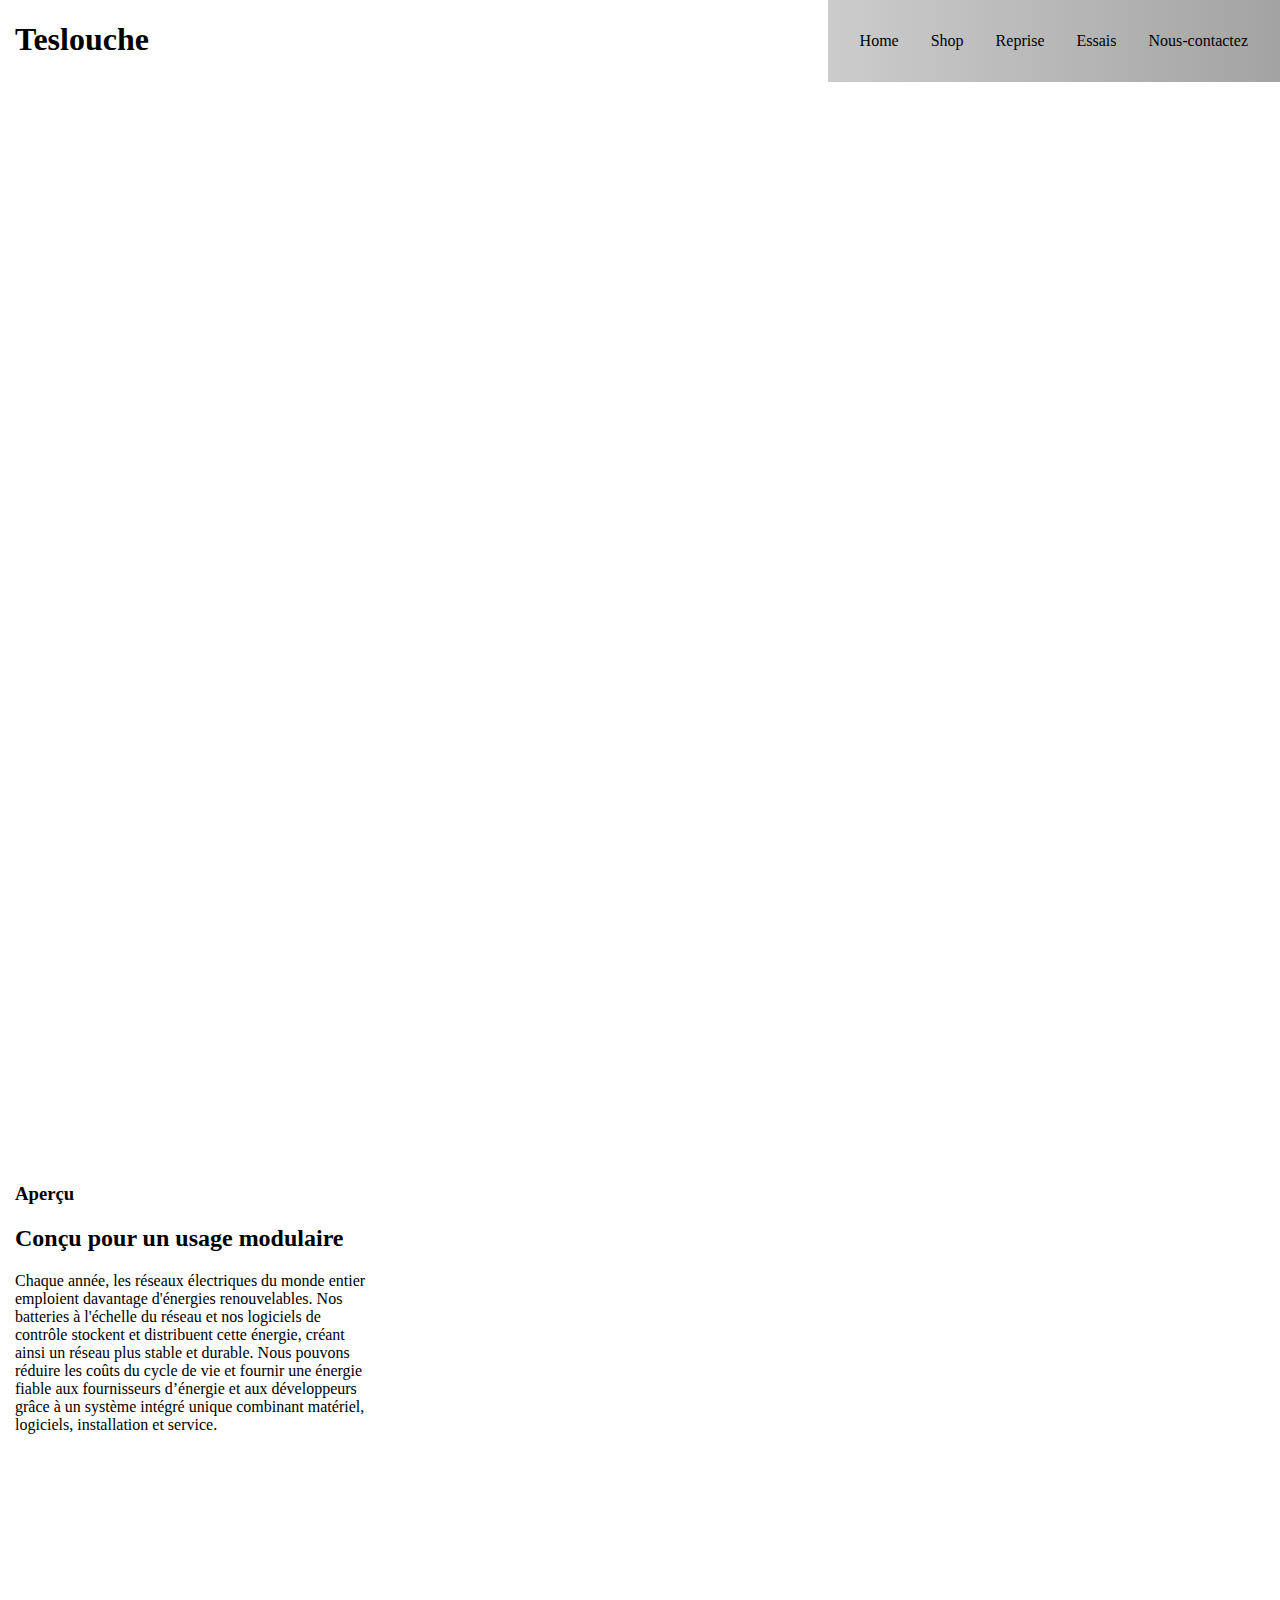
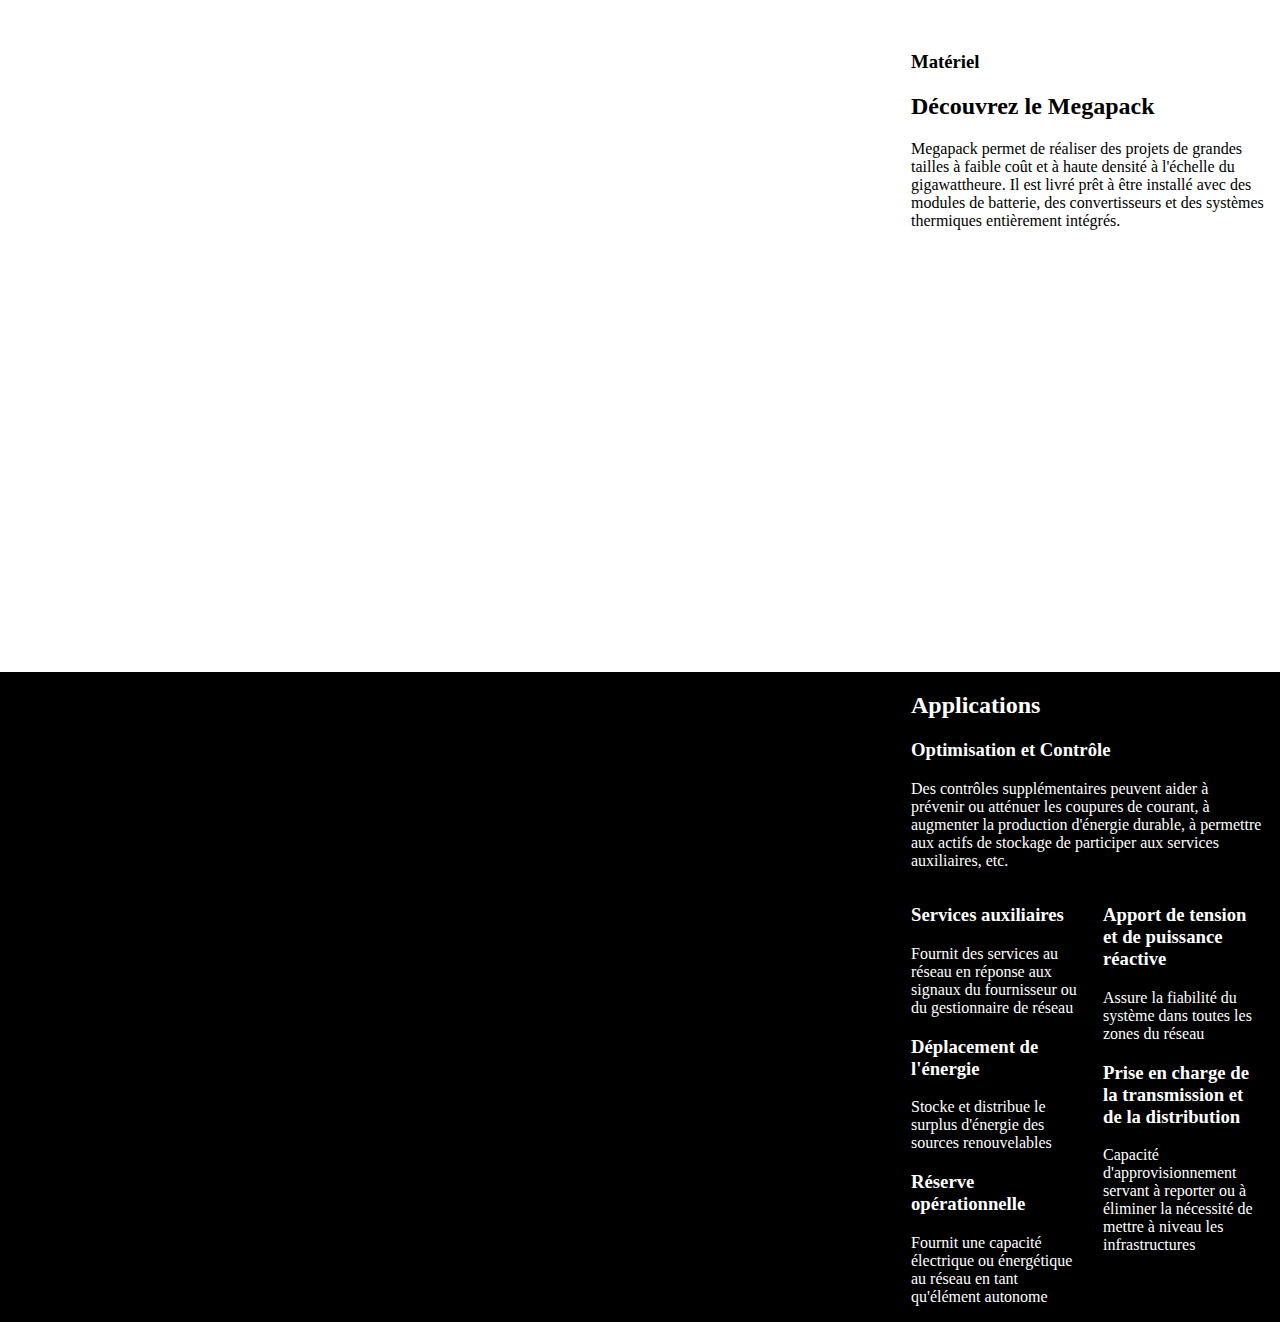
==== page2.html @ 01369ae9 "Back avant la creation des sass" ====
<!DOCTYPE html>
<html lang="fr">

<head>
    <meta charset="UTF-8">
    <meta http-equiv="X-UA-Compatible" content="IE=edge">
    <meta name="viewport" content="width=device-width, initial-scale=1.0">
    <link rel="stylesheet" href="/assets/css/page2.css" />
    <title>PAGE 2</title>
</head>

<body>
    <!--BARRE DE NAV && LIST-->
    <div class="navbar space-btw">
        <h1 class="mg-left">Teslouche</h1>
        <section class="top-nav ">
           
            <input id="menu-toggle" type="checkbox" />
            <label class='menu-button-container' for="menu-toggle">
            <div class='menu-button'></div>
          </label>
            <ul class="menu">
              <li>Home</li>
              <li>Shop</li>
              <li>Reprise</li>
              <li>Essais</li>
              <li>Nous-contactez</li>
            </ul>
          </section>
    </div>

    

    <!--HEADER && MENU-->
    <header class="just-center al-itm-center al-itm-end">
        
   
    </header>



    <!--1er WRAPPER [TXT + IMG]-->
    <div class="wrapper mg-top">
        <div class="one mg-right mg-left">
            <h3>Aperçu</h3>
            <h2>Conçu pour un usage modulaire</h2>
            <p>Chaque année, les réseaux électriques du monde entier emploient davantage d'énergies renouvelables. Nos
                batteries à l'échelle du réseau et nos logiciels de contrôle stockent et distribuent cette énergie,
                créant ainsi un réseau plus stable et durable. Nous pouvons réduire les coûts du cycle de vie et fournir
                une énergie fiable aux fournisseurs d’énergie et aux développeurs grâce à un système intégré unique
                combinant matériel, logiciels, installation et service.</p>
        </div>
        <div class="img1"> </div>
    </div>

    <!--2eme WRAPPER [IMG + TXT]-->
    <div class="wrapper mg-top">
        <div class="img2"></div>
        <div class="two mg-right mg-left">
            <h3>Matériel</h3>
            <h2>Découvrez le Megapack</h2>
            <p>Megapack permet de réaliser des projets de grandes tailles à faible coût et à haute densité à l'échelle
                du gigawattheure. Il est livré prêt à être installé avec des modules de batterie, des convertisseurs et
                des systèmes thermiques entièrement intégrés.</p>
        </div>
    </div>

    <!--3eme WRAPPER [IMG + TXT en 2 colonnes]-->
    <div class="wrapper mg-top bg-black ">
        <div class="img3"></div>
        <div class="three mg-left mg-right font-white">
            <h2>Applications</h2>
            <h3>Optimisation et Contrôle</h3>
            <p>Des contrôles supplémentaires peuvent aider à prévenir ou atténuer les coupures de courant, à augmenter
                la production d'énergie durable, à permettre aux actifs de stockage de participer aux services
                auxiliaires, etc.</p>

            <div class="bloc1">
                <div>
                    <h3>Services auxiliaires</h3>
                    <p>Fournit des services au réseau en réponse aux signaux du fournisseur ou du gestionnaire de réseau
                    </p>
                    <h3>Déplacement de l'énergie</h3>
                    <p>Stocke et distribue le surplus d'énergie des sources renouvelables</p>
                    <h3>Réserve opérationnelle</h3>
                    <p>Fournit une capacité électrique ou énergétique au réseau en tant qu'élément autonome</p>
                </div>
                <div class="mg-left">
                    <h3>Apport de tension et de puissance réactive</h3>
                    <p>Assure la fiabilité du système dans toutes les zones du réseau</p>
                    <h3>Prise en charge de la transmission et de la distribution</h3>
                    <p>Capacité d'approvisionnement servant à reporter ou à éliminer la nécessité de mettre à niveau les
                        infrastructures</p>
                </div>
            </div>
        </div>
    </div>















</body>

</html>
---- assets/css/page2.css ----
/*
    PAGE N°2
*/

body {

    margin: 0;
    padding: 0;
}



/*BACKGROUND COLOR*/

.bg-black {
    background-color: black;
}

/*COLOR FONT*/
.font-white {
    color: white;
}


/* GLOBAL FLEX */

.row {
    display: flex;
    flex-direction: row;
}


.item-list {
    padding: 5px;
    margin-right: 15px;

}

.al-itm-center {
    display: flex;
    align-items: center;
}

.txt-right {
    text-align: right;
}

.mg-left {
    margin-left: 15px;
}

.mg-right {
    margin-right: 15px;
}

.mg-top{
    margin-top: 10px;
}

.space-btw {
    display: flex;
    justify-content: space-between;
}

.space-end {
    display: flex;
    justify-content: flex-end;
}


/* GESTION HAMBURGER MENU*/

@import url(https://fonts.googleapis.com/css?family=Raleway);

html,
body {
    margin: 0;
    height: 100%;
}

.top-nav {
    display: flex;
    flex-direction: row;
    align-items: center;
    justify-content: space-between;
    background: linear-gradient(to left,  #a3a3a3, #cccccc);
    /* W3C, IE 10+/ Edge, Firefox 16+, Chrome 26+, Opera 12+, Safari 7+ */
    height: 50px;
    padding: 1em;
}

.menu {
    display: flex;
    flex-direction: row;
    list-style-type: none;
    padding: 0;
}

.menu>li {
    margin: 0 1rem;
    overflow: hidden;
}

.menu-button-container {
    display: none;
    height: 100%;
    width: 30px;
    cursor: pointer;
    flex-direction: column;
    justify-content: center;
    align-items: center;
}

#menu-toggle {
    display: none;
}

.menu-button,
.menu-button::before,
.menu-button::after {
    display: block;
    background-color: #fff;
    position: absolute;
    height: 4px;
    width: 30px;
    transition: transform 400ms cubic-bezier(0.23, 1, 0.32, 1);
    border-radius: 2px;
}

.menu-button::before {
    content: '';
    margin-top: -8px;
}

.menu-button::after {
    content: '';
    margin-top: 8px;
}

#menu-toggle:checked+.menu-button-container .menu-button::before {
    margin-top: 0px;
    transform: rotate(405deg);
}

#menu-toggle:checked+.menu-button-container .menu-button {
    background: rgba(255, 255, 255, 0);
}

#menu-toggle:checked+.menu-button-container .menu-button::after {
    margin-top: 0px;
    transform: rotate(-405deg);
}


/* HEADER */
header {
    height: 100vh;
    width: 100vw;
    background: center / cover no-repeat url("/assets/images/industries.jpeg");

}

/* GLOBAL GRID*/
.wrapper {
    display: grid;
    grid-template-columns: 1fr 1fr;
}

.bloc1 {
    display: grid;
    grid-template-columns: 1fr 1fr;
    grid-row: 2;
}


/* GESTIONS DES IMAGES DES WRAPPERS */

.img1 {
    height: 70vh;
    width: 70vw;
    background-repeat: no-repeat;
    background-position: center;
    background-size: cover;
    background-image: url("/assets/images/apercu.jpeg");
}

.img2 {
    height: 70vh;
    width: 70vw;
    background-repeat: no-repeat;
    background-position: center;
    background-size: cover;
    background-image: url("/assets/images/materiel.jpeg");
}


.img3 {
    height: 70vh;
    width: 70vw;
    background-repeat: no-repeat;
    background-position: center;
    background-size: cover;
    background-image: url("/assets/images/appli.jpeg");
}

/* GESTION TEXTES ONE & TWO */

.one{
    align-content: center;
    justify-content: center;
}


/*----------*/
/*RESPONSIVE*/
/*----------*/

@media screen and (max-width: 900px) {

    h1 {
        font-size: 28px;
        margin-left: 5px;
        display: flex;
        align-items: center;
    }


    /* RESPONSIVE HAMBURGER */


    .menu-button-container {
        display: flex;
    }

    .menu {
        position: absolute;
        top: 0;
        margin-top: 20px;
        left: 0;
        flex-direction: column;
        width: 100%;
        justify-content: center;
        align-items: center;
    }

    #menu-toggle~.menu li {
        height: 0;
        margin: 0;
        padding: 0;
        border: 0;
        transition: height 400ms cubic-bezier(0.23, 1, 0.32, 1);
    }

    #menu-toggle:checked~.menu li {
        border: 1px solid #333;
        height: 2.5em;
        padding: 0.5em;
        transition: height 400ms cubic-bezier(0.23, 1, 0.32, 1);
    }

    .menu>li {
        display: flex;
        justify-content: center;
        margin: 0;
        padding: 0.5em 0;
        width: 100%;
        color: white;
        background-color: #222;
    }

    .menu>li:not(:last-child) {
        border-bottom: 1px solid #444;
    }



    /* RESPONSIVE HEADER */

    header {
        height: 50vh;
        max-width: auto;
        background-repeat: no-repeat;
        background-position: center;
        background-size: cover;
    }


    /* RESPONSIVE WRAPPER */

    .wrapper {
        display: grid;
        grid-template-columns: 1fr;
    }


    /* RESPONSIVE IMAGES */

    .img1 {
        height: 50vh;
        width: auto;
        background-repeat: no-repeat;
        background-position: center;
        background-size: cover;
    }

    .img2 {
        margin-top: 20px;
        height: 50vh;
        width: auto;
        background-repeat: no-repeat;
        background-position: center;
        background-size: cover;
        background: center / cover no-repeat url("images/industries.jpeg");
    }

    .img3 {
        height: 50vh;
        width: auto;
        background-repeat: no-repeat;
        background-position: center;
        background-size: cover;
    }

    /* RESPONSIVE TEXT H3 H2 P */

    h3 {
        text-align: center;
    }

    h2 {
        text-align: center;
    }

    p {
        text-align: center;
    }

    .three{
        text-align: center;
    }
}
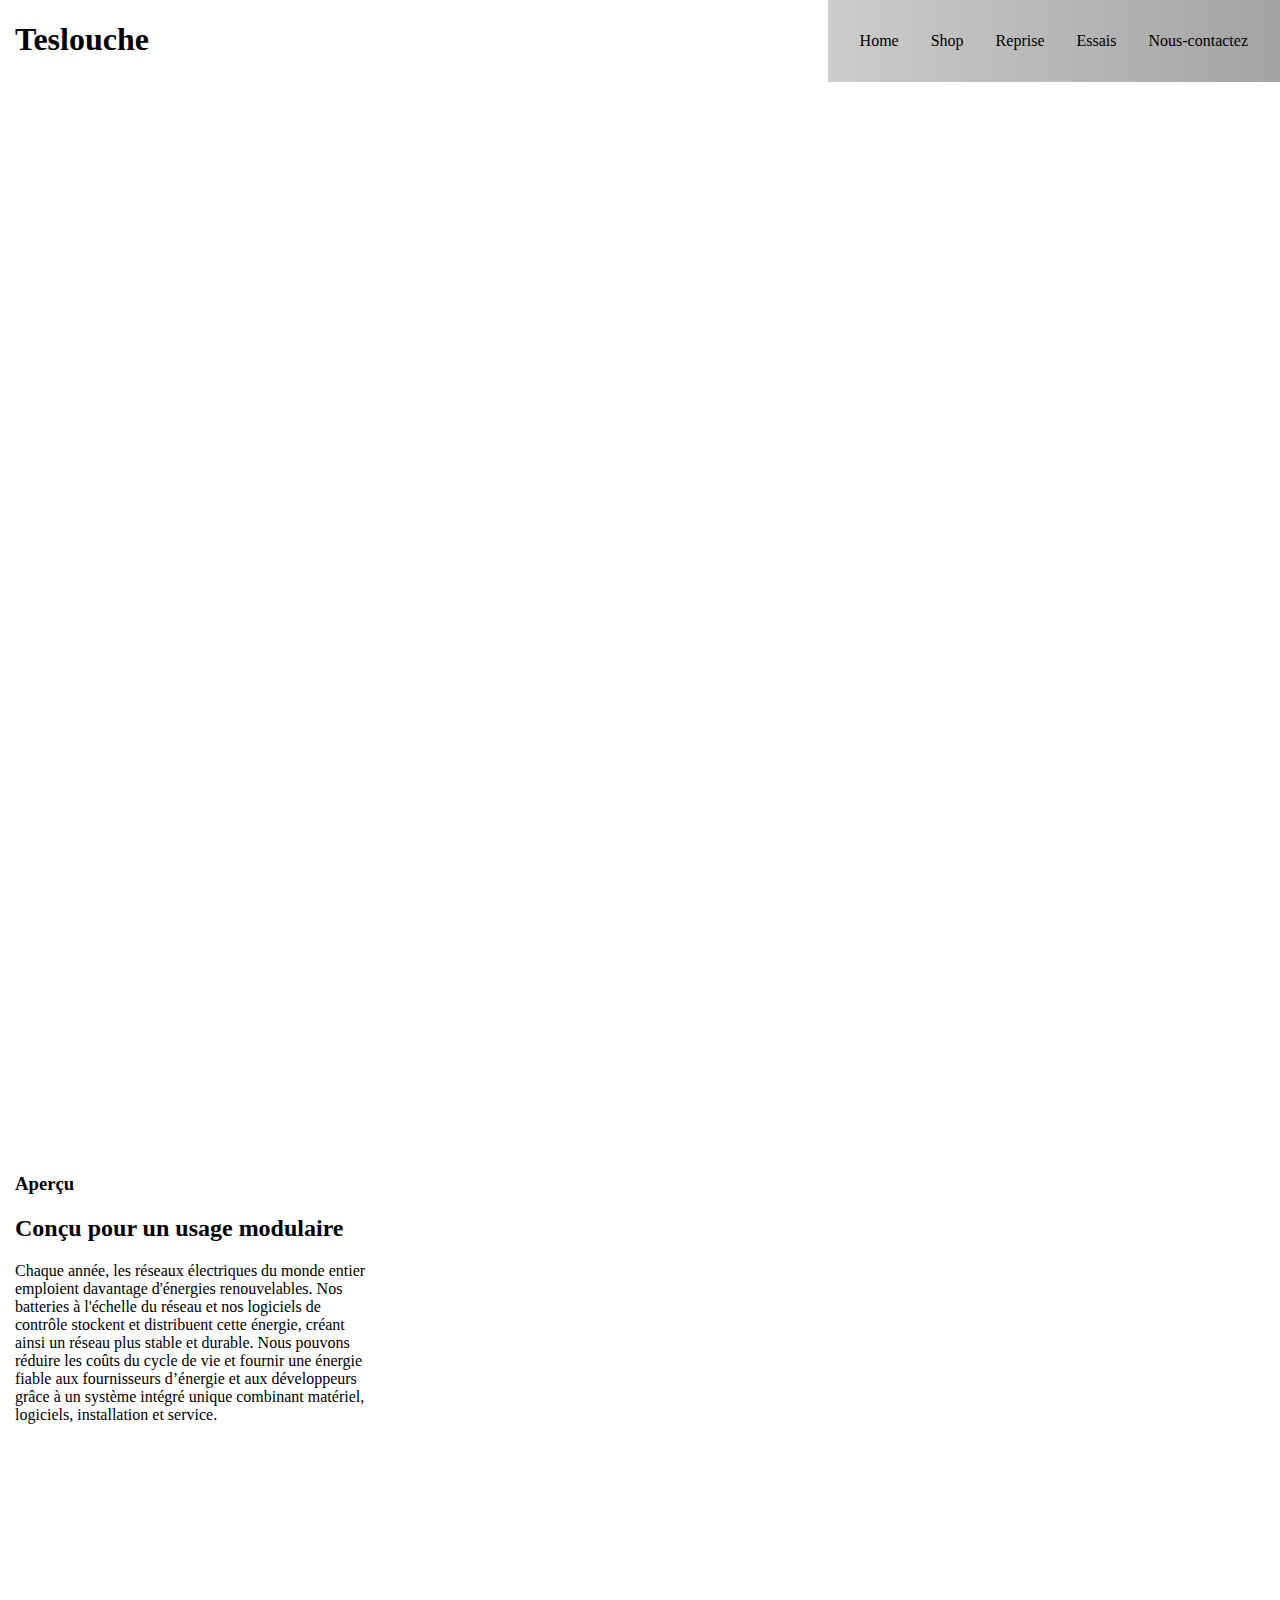
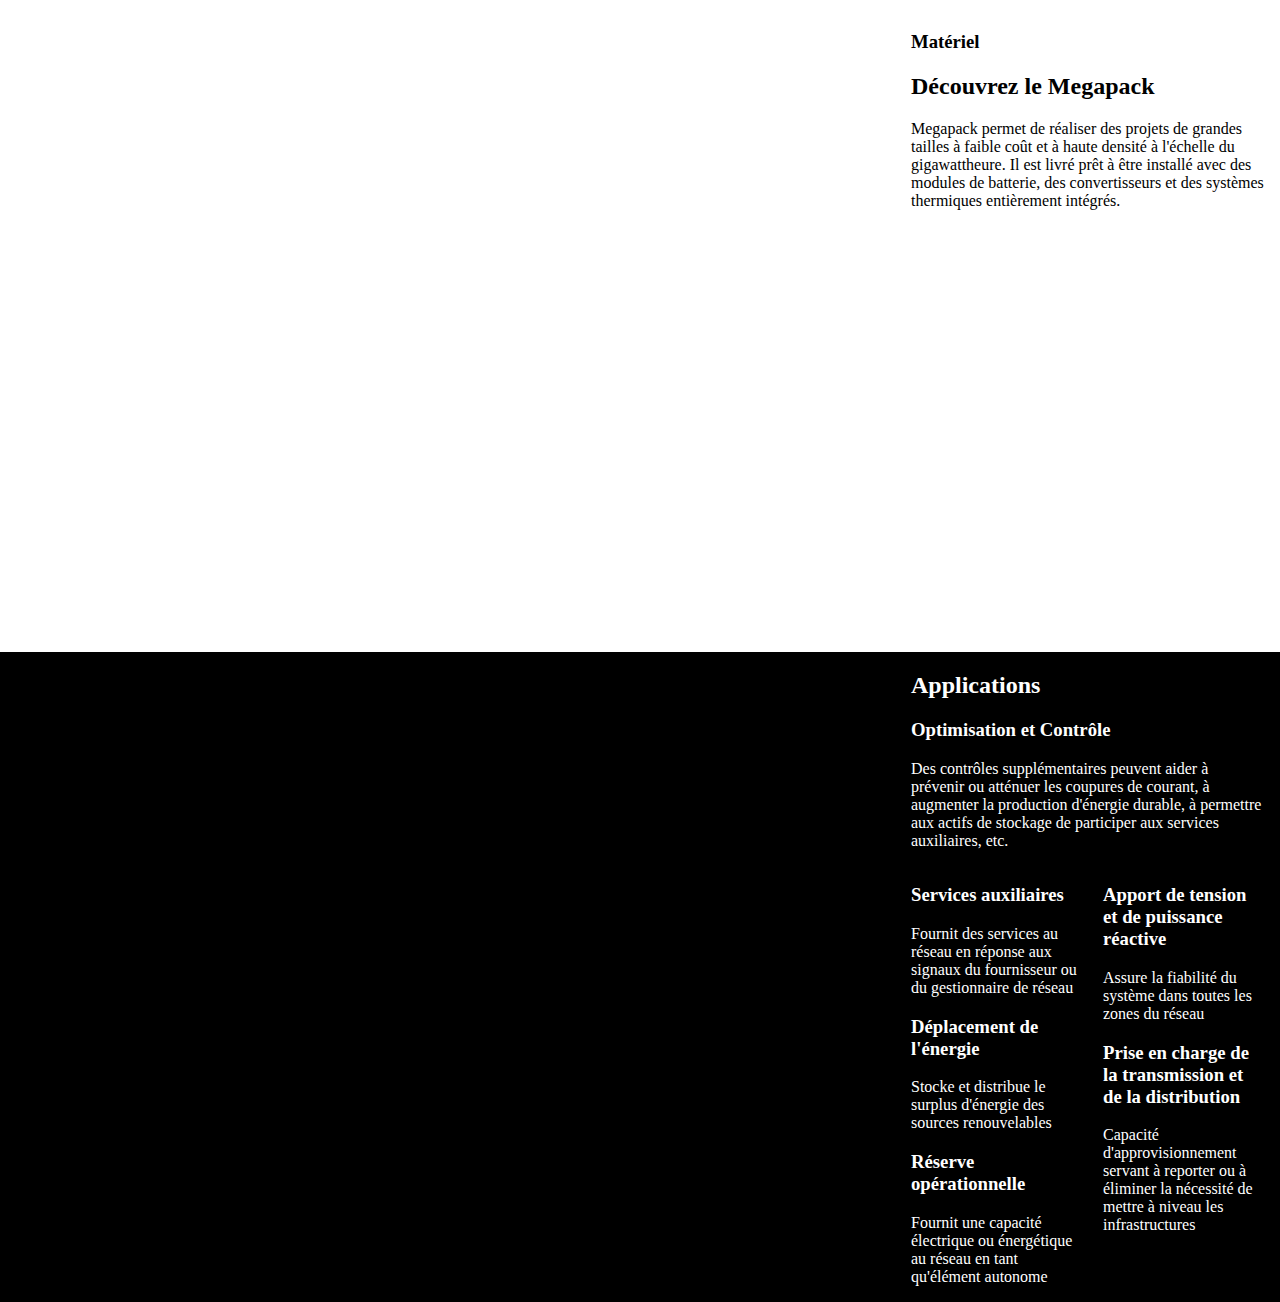
==== commit b1861c0c: "new page sass" ====
--- a/page2.html
+++ b/page2.html
@@ -40,7 +40,7 @@
 
 
     <!--1er WRAPPER [TXT + IMG]-->
-    <div class="wrapper mg-top">
+    <div class="wrapper">
         <div class="one mg-right mg-left">
             <h3>Aperçu</h3>
             <h2>Conçu pour un usage modulaire</h2>
@@ -54,7 +54,7 @@
     </div>
 
     <!--2eme WRAPPER [IMG + TXT]-->
-    <div class="wrapper mg-top">
+    <div class="wrapper">
         <div class="img2"></div>
         <div class="two mg-right mg-left">
             <h3>Matériel</h3>
